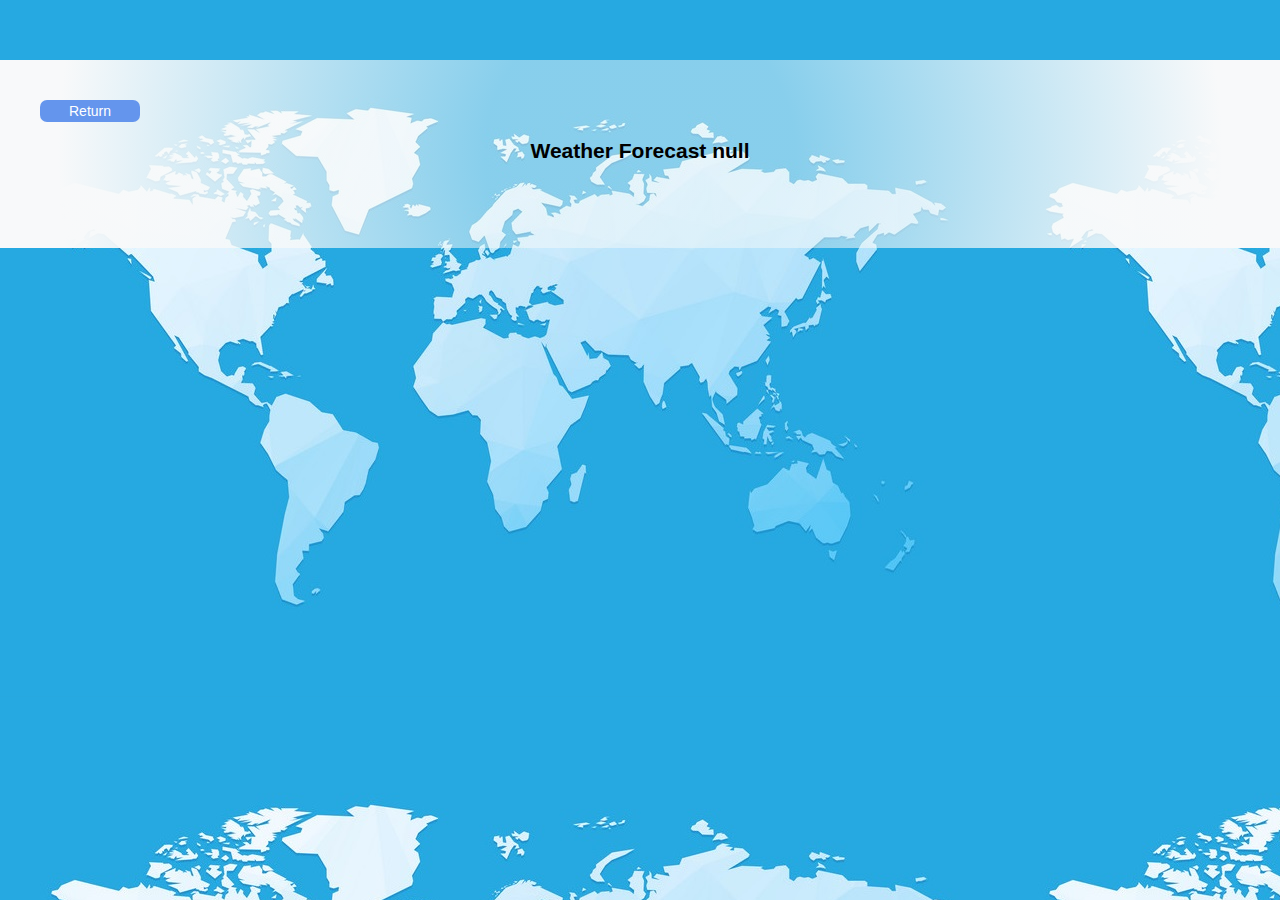
==== DetailsDay.html @ 02803a53 "first commit" ====
<!DOCTYPE html>
<html lang="en">
<head>
    <meta charset="UTF-8">
    <meta name="viewport" content="width=device-width, initial-scale=1.0">
    <title>Weather Dashboard</title>

    <style>
        body{
            padding: 0;
            margin: 0;
            font-size: 14px;
            font-family: Verdana, Geneva, Tahoma, sans-serif;
            background-image:url('./images/mapimgn.jpg') ;
            background-repeat: repeat;         
           
        }

        .page{
            height: 400px;
           

        }
        .detaisday{
            min-width: 200px;
            max-width:1300px;
            background: radial-gradient(circle, rgb(251 251 249 / 46%) 24%, #f8f9fa 90%);
            margin-left: auto;
            margin-right: auto;
            padding: 40px;
            margin-top: 60px;
            /* text-align: center; */
        }
        .styletblh{
            background-color: rgb(185, 223, 210);
           
        }

        .styletblh th{
            border:1px solid #080808;
            width:18%;                    

        }


        #tblhours{
            margin-top: 27px;
            background-color:rgb(185, 223, 210); 
            max-width: 600px;
            min-width: 400px;
        }
        #tblhours th{
            border: 1px solid  rgba(232, 245, 240, 0.918); 
            padding: 15px;
            width: 50%;
        }
        #tblhours td{
            border: 1px solid  rgba(232, 245, 240, 0.918); 
            padding: 11px;
            width: 50%;
        }
        .styleTblHours th{
            width: 50%;
        }

        .styleTblHours div{
            width:90px;
        }

        .classBtns{
            width:100px;
            background-color: cornflowerblue;
            border: none;
            color: #fff;
            padding:3px;
            font-size:1em;
            border-radius: 7px;
            font-family: 'Helvetica', sans-serif;
            cursor:pointer;
        }
        .innerdetaisday{
            text-align: center;
        }

        /* .classimg{
            height: 40px; 
        }*/
        </style>
        <script src="./Detailsweather.js"></script>
        <script>
            function goBack() {
           window.history.go(-1);
                 }
        </script>
</head>
<body>
<div id="page">   
   <div class="detaisday">
    <button id="BtnReturn" onclick="goBack();" class="classBtns">Return</button>
    <div class="innerdetaisday"> <h2></h2>
    <table id="headtable"></table>

   <table id="tblhours" class="styleTblHours"></table>
    </div>
   </div>
</div> 
</body>
</html>
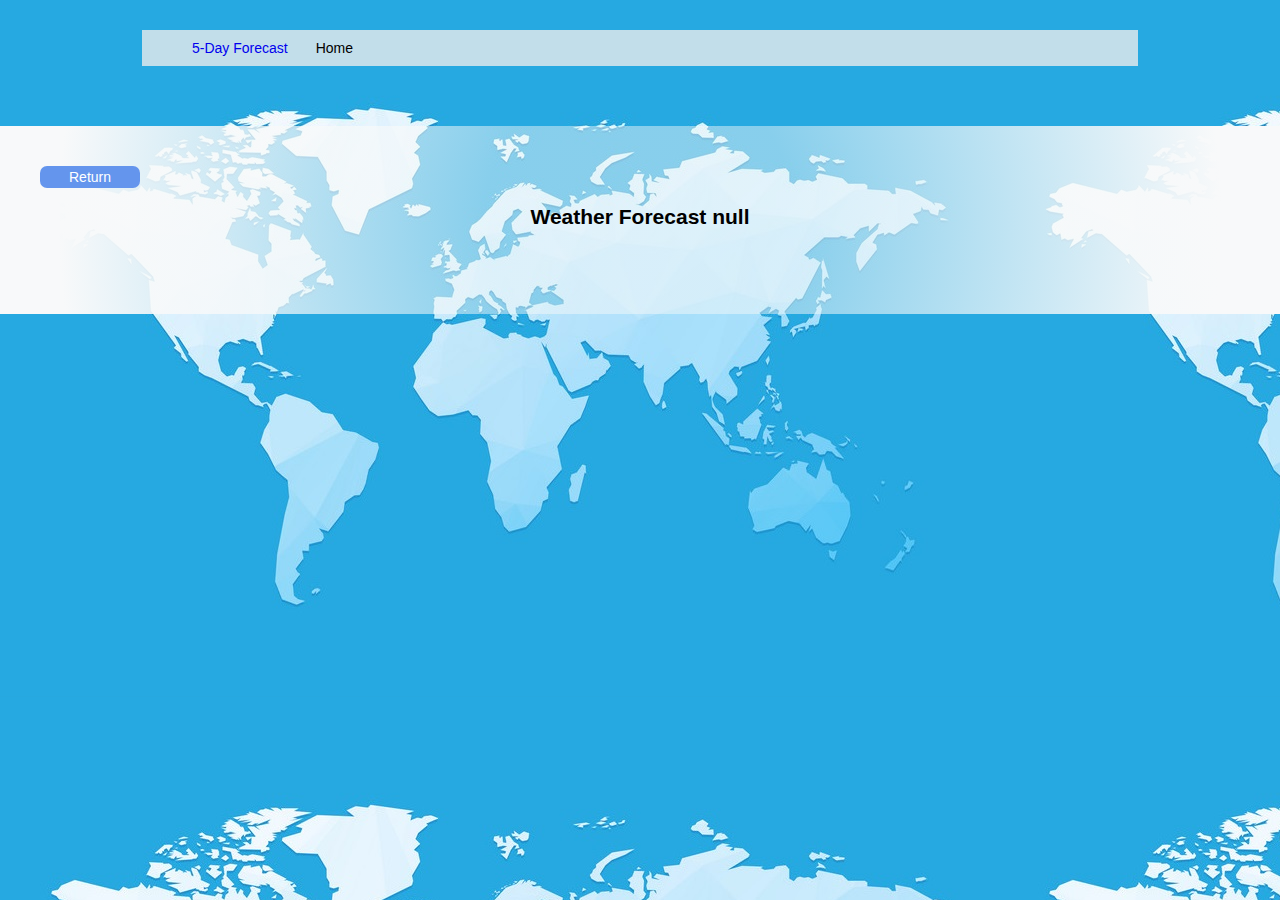
==== commit c56c5057: "MenuAdd" ====
--- a/DetailsDay.html
+++ b/DetailsDay.html
@@ -4,7 +4,7 @@
     <meta charset="UTF-8">
     <meta name="viewport" content="width=device-width, initial-scale=1.0">
     <title>Weather Dashboard</title>
-
+  <link rel="stylesheet" href="./Styles/Main.css">
     <style>
         body{
             padding: 0;
@@ -67,6 +67,12 @@
             width:90px;
         }
 
+        @media (max-width:600px) {
+            .styleTblHours div{
+            width:auto;
+        }
+        }
+
         .classBtns{
             width:100px;
             background-color: cornflowerblue;
@@ -81,6 +87,11 @@
         .innerdetaisday{
             text-align: center;
         }
+        .navmain_navbar{
+        padding:10px 50px 10px 50px;
+        justify-content:flex-start;
+        width: 70%;
+        }
 
         /* .classimg{
             height: 40px; 
@@ -89,14 +100,17 @@
         <script src="./Detailsweather.js"></script>
         <script>
             function goBack() {
-           window.history.go(-1);
+            history.go(-1);
+            console.log('Button clicked');
+   
                  }
         </script>
 </head>
 <body>
 <div id="page">   
-   <div class="detaisday">
-    <button id="BtnReturn" onclick="goBack();" class="classBtns">Return</button>
+    <div class="navmain_navbar"></div>
+    <div class="detaisday">
+    <button id="BtnReturn" onclick="goBack();return false;" class="classBtns">Return</button>
     <div class="innerdetaisday"> <h2></h2>
     <table id="headtable"></table>
 
--- a/Styles/Main.css
+++ b/Styles/Main.css
@@ -0,0 +1,24 @@
+.navmain_navbar{           
+    background-color:  #ecececc9;        
+    max-width: 80%;
+    padding: 7px;
+    margin: 30px auto 0 auto;
+    display: flex;
+    flex-wrap: wrap;
+    flex-direction:row;
+    justify-content: space-around;
+    gap:2em;
+}
+
+.navmain_navbar a{
+    text-decoration: none;
+    cursor: pointer;
+}
+.navmain_navbar div a:hover{
+    background-color: #848a99f6;
+    color:white;
+    background-color:#287da1f4;        
+    padding:7px 10px 7px 10px; 
+    opacity: 0.7;
+    text-decoration: none;
+}
